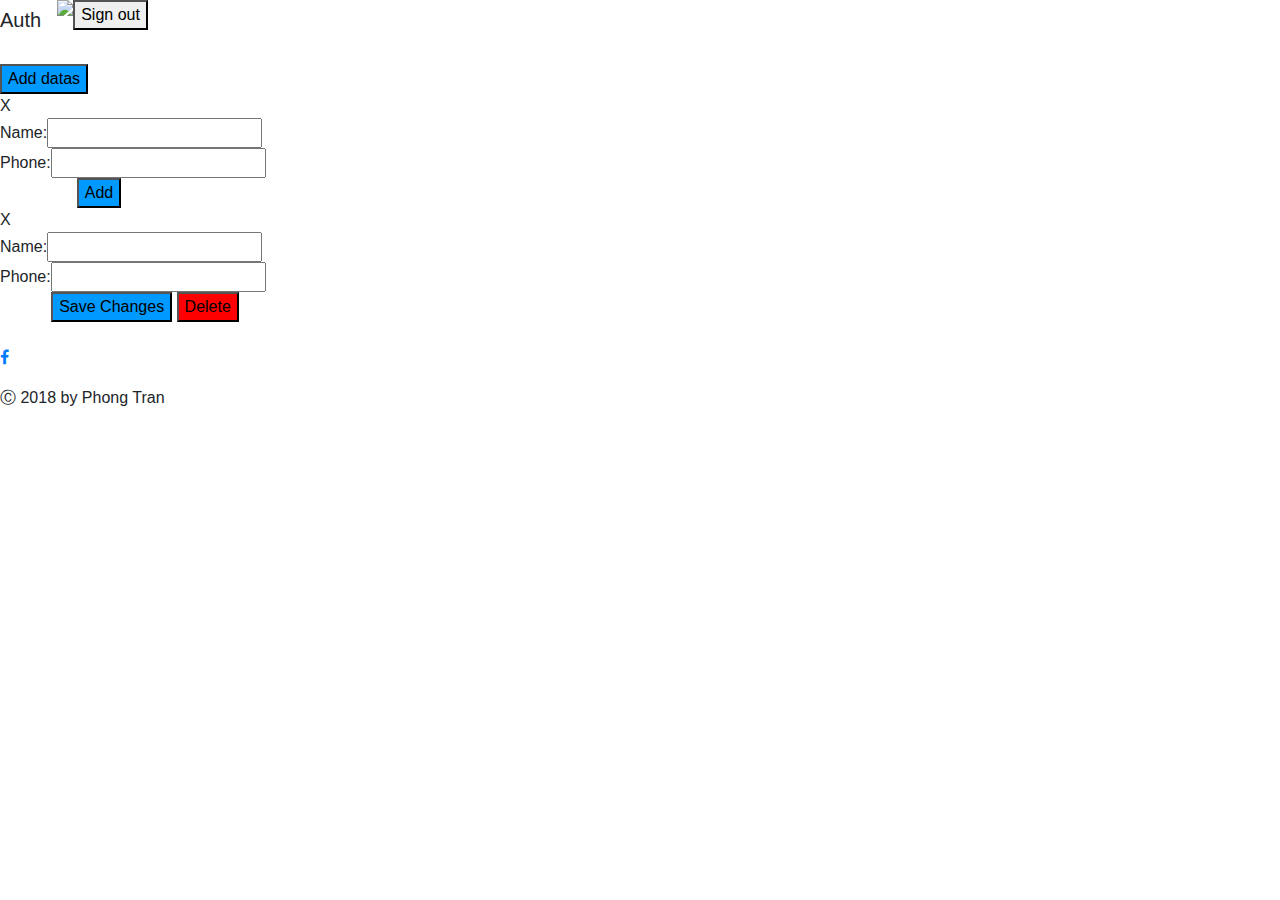
==== Auth/User.html @ cd1ec01e "Fixed footer on all page" ====
<!DOCTYPE html>
<html lang="en" dir="ltr">
  <head>
    <link rel="stylesheet" href="https://cdnjs.cloudflare.com/ajax/libs/font-awesome/4.7.0/css/font-awesome.min.css">
    <link rel="stylesheet" href="https://cdnjs.cloudflare.com/ajax/libs/semantic-ui/2.4.1/semantic.min.css">
    <link rel="stylesheet" href="https://maxcdn.bootstrapcdn.com/bootstrap/4.1.3/css/bootstrap.min.css">
    <script src="https://ajax.googleapis.com/ajax/libs/jquery/3.3.1/jquery.min.js"></script>
    <script src="https://www.gstatic.com/firebasejs/5.7.0/firebase-app.js"></script>
    <script src="https://www.gstatic.com/firebasejs/5.7.0/firebase-auth.js"></script>
    <script src="https://www.gstatic.com/firebasejs/5.7.0/firebase-database.js"></script>
    <script src="firebase-key.js"></script>
    <meta charset="utf-8">
    <title></title>
    <link rel="stylesheet" href="User.css">
  </head>
  <body>
    <div class="content">
      <div class="nav">
        <span class="navbar-brand">Auth</span>
        <img class="nav-pic" src="authentication.png">
        <div class="right">
          <span class="username" id="username"></span>
          <button id="sign-out" type="button" name="button" style="color: black">Sign out</button>
        </div>
      </div>
      <br>
      <h1 id="loading-header" style="display: none">Loading...</h1>
      <div id="no-data-header" style="display: none">
        <h1>There is no data</h1>
        <img src="emoji.png" class="no-data-pic">
      </div>
      <div class="ui card" id="data-list" style="display: none">
      </div>
      <button class="trigger-popup-fricc" type="button" onclick="onClick()" style="background-color: #0099ff;">Add datas</button>
      <div class="hover_bkgr_fricc">
        <span class="helper"></span>
        <div>
          <div class="popupCloseButton">X</div>
          Name:<input id="name" type="text"><br>
          Phone:<input id="phone" type="text"><br>
          <button id="add-button" type="button" name="button" style="margin-left: 6%; background-color: #0099ff;">Add</button>
        </div>
      </div>
      <div class="hover_bkgr_fricc1">
        <span class="helper"></span>
        <div>
          <div class="popupCloseButton">X</div>
          Name:<input id="edit-name" type="text"><br>
          Phone:<input id="edit-phone" type="text"><br>
          <button id="edit-button" type="button" name="button" style="margin-left: 4%; background-color: #0099ff;">Save Changes</button>
          <button id="delete-button" style="background-color: red" type="button" name="button">Delete</button>
        </div>
      </div>
  </div>
    <div class="footer">
      <br>
      <p class="social-media">
        <a target="_blank" href="https://www.facebook.com/profile.php?id=100004079016308" class="fa fa-facebook footer-link"></a>
      </p>
      <p class="footer-company-name">&#9400; 2018 by Phong Tran</p>
    </div>
    <script src="main.js"></script>
    <script type="text/javascript">
      firebase.auth().onAuthStateChanged(function(user) {
        if (!user) {
          location.href = "index.html"
        }
      })
      function onClick() {
        $('.hover_bkgr_fricc').show();
      }
      $('.popupCloseButton').click(function(){
        $('.hover_bkgr_fricc').hide();
      });
    </script>
  </body>
</html>
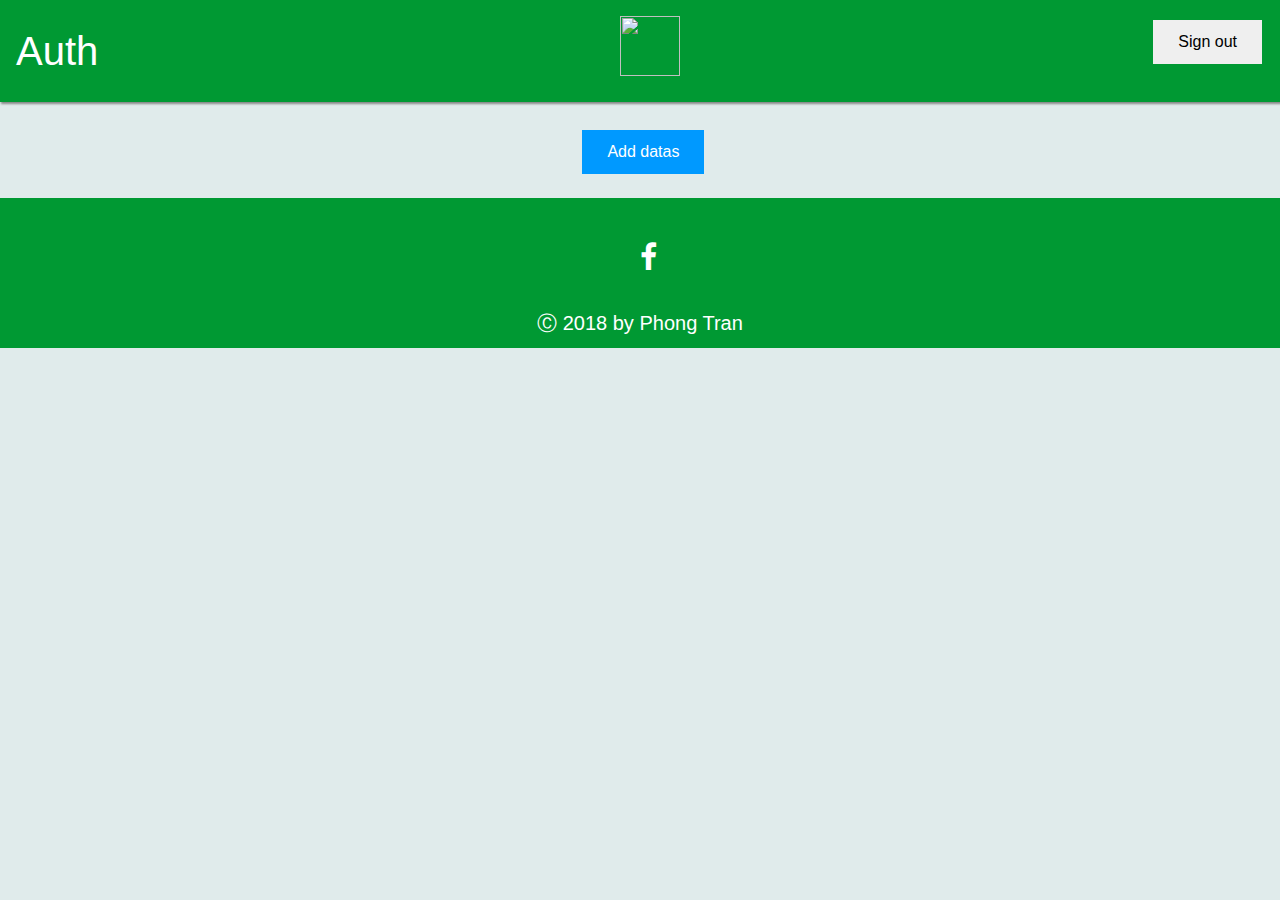
==== commit 9143f0d8: "fixed footer and bottom white space" ====
--- a/Auth/User.html
+++ b/Auth/User.html
@@ -14,7 +14,7 @@
     <link rel="stylesheet" href="User.css">
   </head>
   <body>
-    <div class="content">
+    <div class="main-content">
       <div class="nav">
         <span class="navbar-brand">Auth</span>
         <img class="nav-pic" src="authentication.png">
@@ -51,7 +51,7 @@
           <button id="delete-button" style="background-color: red" type="button" name="button">Delete</button>
         </div>
       </div>
-  </div>
+    </div>
     <div class="footer">
       <br>
       <p class="social-media">
--- a/Auth/User.css
+++ b/Auth/User.css
@@ -0,0 +1,173 @@
+body {
+  margin: 0;
+  padding: 0;
+  background-color: #e0ebeb;
+  display: grid;
+  grid-template-rows: 1fr auto;
+}
+.main-content {
+  margin-bottom: 20px;
+}
+#no-data-header {
+  text-align: center;
+  margin-top: 10%;
+}
+.nav {
+  display: flex;
+  padding: 1em;
+  background-color: #009933;
+  box-shadow: 2px 1px 2px 1px #888888;
+  color: white;
+}
+.navbar-brand {
+  font-size: 40px;
+}
+.nav-pic {
+  margin-left: 40.5%;
+  height: 60px;
+  width: 60px;
+}
+.no-data-pic {
+  height: 60px;
+  width: 60px;
+  margin-bottom: 20px;
+}
+.right {
+  margin-left: auto !important;
+}
+button {
+  border: none;
+  color: white;
+  padding: 10px 25px;
+  text-align: center;
+  text-decoration: none;
+  display: inline-block;
+  font-size: 16px;
+  margin: 4px 2px;
+  cursor: pointer;
+}
+/* Popup box BEGIN */
+.hover_bkgr_fricc {
+  background: rgba(0, 0, 0, 0.4);
+  cursor: pointer;
+  display: none;
+  height: 100%;
+  position: fixed;
+  text-align: center;
+  top: 0;
+  width: 100%;
+  z-index: 10000;
+}
+.hover_bkgr_fricc .helper {
+  display: inline-block;
+  height: 100%;
+  vertical-align: middle;
+}
+.hover_bkgr_fricc > div {
+  background-color: #fff;
+  box-shadow: 10px 10px 60px #555;
+  display: inline-block;
+  height: auto;
+  max-width: 551px;
+  min-height: 100px;
+  vertical-align: middle;
+  width: 60%;
+  position: relative;
+  border-radius: 8px;
+  padding: 15px 5%;
+}
+.popupCloseButton {
+  background-color: #fff;
+  border: 3px solid #999;
+  border-radius: 50px;
+  cursor: pointer;
+  display: inline-block;
+  font-family: arial;
+  font-weight: bold;
+  position: absolute;
+  top: -20px;
+  right: -20px;
+  font-size: 25px;
+  line-height: 30px;
+  width: 30px;
+  height: 30px;
+  text-align: center;
+}
+.popupCloseButton:hover {
+  background-color: #ccc;
+}
+.trigger-popup-fricc {
+  margin-left: 45.5%;
+}
+.hover_bkgr_fricc1 {
+  background: rgba(0, 0, 0, 0.4);
+  cursor: pointer;
+  display: none;
+  height: 100%;
+  position: fixed;
+  text-align: center;
+  top: 0;
+  width: 100%;
+  z-index: 10000;
+}
+.hover_bkgr_fricc1 .helper {
+  display: inline-block;
+  height: 100%;
+  vertical-align: middle;
+}
+.hover_bkgr_fricc1 > div {
+  background-color: #fff;
+  box-shadow: 10px 10px 60px #555;
+  display: inline-block;
+  height: auto;
+  max-width: 551px;
+  min-height: 100px;
+  vertical-align: middle;
+  width: 60%;
+  position: relative;
+  border-radius: 8px;
+  padding: 15px 5%;
+}
+/* Popup box BEGIN */
+/* .content {
+  text-align: center;
+} */
+#data-list {
+  margin-left: 40%;
+  text-align: center;
+}
+.edit {
+  background-color: red;
+}
+.header-text,
+.info {
+  font-size: 20px;
+}
+.footer {
+  overflow: hidden;
+  grid-row-start: 2;
+  grid-row-end: 3;
+  width: 100%;
+  height: 150px;
+  background-color: #009933;
+}
+.footer-company-name {
+  color: white;
+  font-size: 20px;
+  margin: 0;
+  padding-bottom: 5px;
+  text-align: center;
+  position: relative;
+}
+.social-media {
+  text-align: center;
+}
+.fa {
+  padding: 20px;
+  font-size: 30px;
+  width: 30px;
+  text-align: center;
+  text-decoration: none;
+  background-color: #009933;
+  color: white;
+}
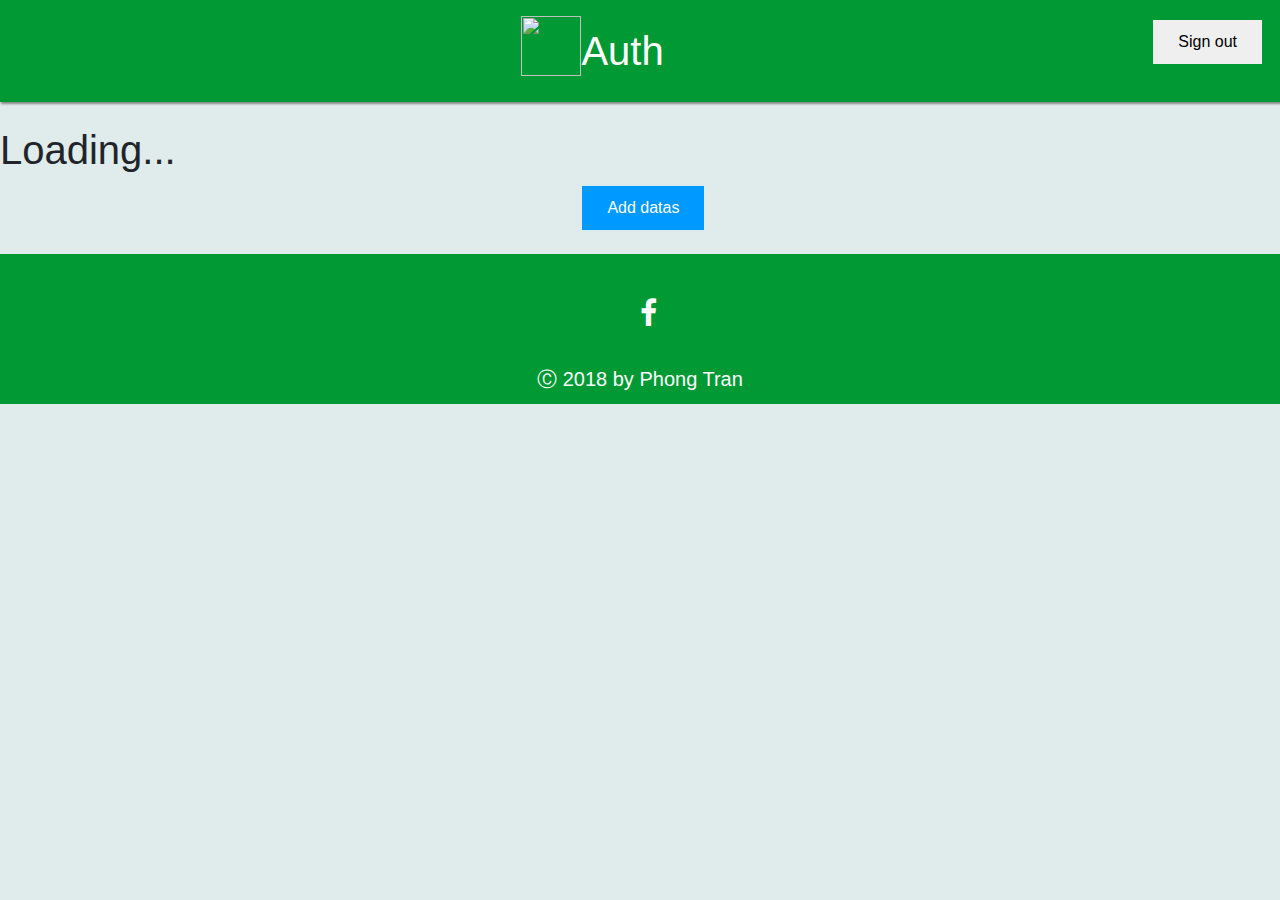
==== commit 34c73132: "Fixed input issues" ====
--- a/Auth/User.html
+++ b/Auth/User.html
@@ -16,22 +16,26 @@
   <body>
     <div class="main-content">
       <div class="nav">
+        <img class="nav-pic" src="authentication.png">
         <span class="navbar-brand">Auth</span>
-        <img class="nav-pic" src="authentication.png">
         <div class="right">
           <span class="username" id="username"></span>
           <button id="sign-out" type="button" name="button" style="color: black">Sign out</button>
         </div>
       </div>
       <br>
-      <h1 id="loading-header" style="display: none">Loading...</h1>
+      <div id="loading-header" style="display: block" class="ui active dimmer">
+        <h1 class="ui big text loader">Loading...</h1>
+      </div>
       <div id="no-data-header" style="display: none">
         <h1>There is no data</h1>
         <img src="emoji.png" class="no-data-pic">
       </div>
       <div class="ui card" id="data-list" style="display: none">
       </div>
-      <button class="trigger-popup-fricc" type="button" onclick="onClick()" style="background-color: #0099ff;">Add datas</button>
+      <div class="trigger-button">
+        <button class="trigger-popup-fricc" type="button" onclick="onClick()" style="background-color: #0099ff;">Add datas</button>
+      </div>
       <div class="hover_bkgr_fricc">
         <span class="helper"></span>
         <div>
@@ -45,7 +49,7 @@
         <span class="helper"></span>
         <div>
           <div class="popupCloseButton">X</div>
-          Name:<input id="edit-name" type="text"><br>
+          Name: <input id="edit-name" type="text" /><br>
           Phone:<input id="edit-phone" type="text"><br>
           <button id="edit-button" type="button" name="button" style="margin-left: 4%; background-color: #0099ff;">Save Changes</button>
           <button id="delete-button" style="background-color: red" type="button" name="button">Delete</button>
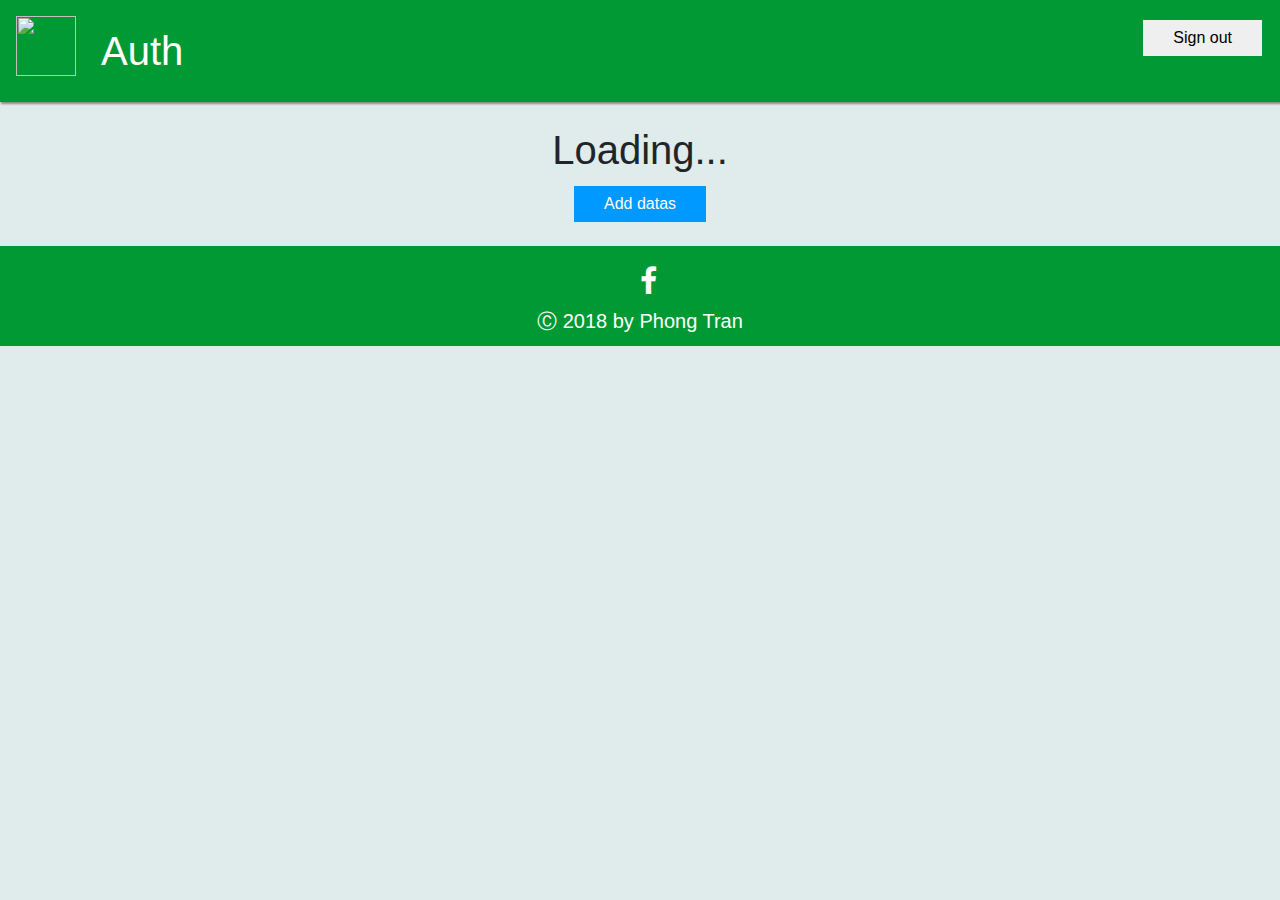
==== commit 4d7a06ee: "Fix Card and edit button" ====
--- a/Auth/User.html
+++ b/Auth/User.html
@@ -31,8 +31,10 @@
         <h1>There is no data</h1>
         <img src="emoji.png" class="no-data-pic">
       </div>
-      <div class="ui card" id="data-list" style="display: none">
-      </div>
+      <div class="container-card">
+        <div class="ui three column grid" id="data-list" style="display: none">
+        </div>
+    </div>
       <div class="trigger-button">
         <button class="trigger-popup-fricc" type="button" onclick="onClick()" style="background-color: #0099ff;">Add datas</button>
       </div>
@@ -57,7 +59,6 @@
       </div>
     </div>
     <div class="footer">
-      <br>
       <p class="social-media">
         <a target="_blank" href="https://www.facebook.com/profile.php?id=100004079016308" class="fa fa-facebook footer-link"></a>
       </p>
--- a/Auth/User.css
+++ b/Auth/User.css
@@ -23,7 +23,7 @@
   font-size: 40px;
 }
 .nav-pic {
-  margin-left: 40.5%;
+  margin-right: 2%;
   height: 60px;
   width: 60px;
 }
@@ -38,7 +38,7 @@
 button {
   border: none;
   color: white;
-  padding: 10px 25px;
+  padding: 6px 30px;
   text-align: center;
   text-decoration: none;
   display: inline-block;
@@ -96,8 +96,8 @@
 .popupCloseButton:hover {
   background-color: #ccc;
 }
-.trigger-popup-fricc {
-  margin-left: 45.5%;
+.trigger-button {
+  text-align: center;
 }
 .hover_bkgr_fricc1 {
   background: rgba(0, 0, 0, 0.4);
@@ -133,11 +133,15 @@
   text-align: center;
 } */
 #data-list {
-  margin-left: 40%;
+  margin: 0 auto;
+  margin-top: 10px;
+  margin-bottom: 20px;
   text-align: center;
 }
 .edit {
   background-color: red;
+  padding: 6px 50px;
+  border-radius: 10%;
 }
 .header-text,
 .info {
@@ -148,7 +152,7 @@
   grid-row-start: 2;
   grid-row-end: 3;
   width: 100%;
-  height: 150px;
+  height: 100px;
   background-color: #009933;
 }
 .footer-company-name {
@@ -161,6 +165,7 @@
 }
 .social-media {
   text-align: center;
+  margin-bottom: -10px;
 }
 .fa {
   padding: 20px;
@@ -171,3 +176,13 @@
   background-color: #009933;
   color: white;
 }
+.fa:hover {
+  color: white;
+}
+#loading-header {
+  text-align: center;
+}
+.container-card {
+  width: 60%;
+  margin: 0 auto;
+}
